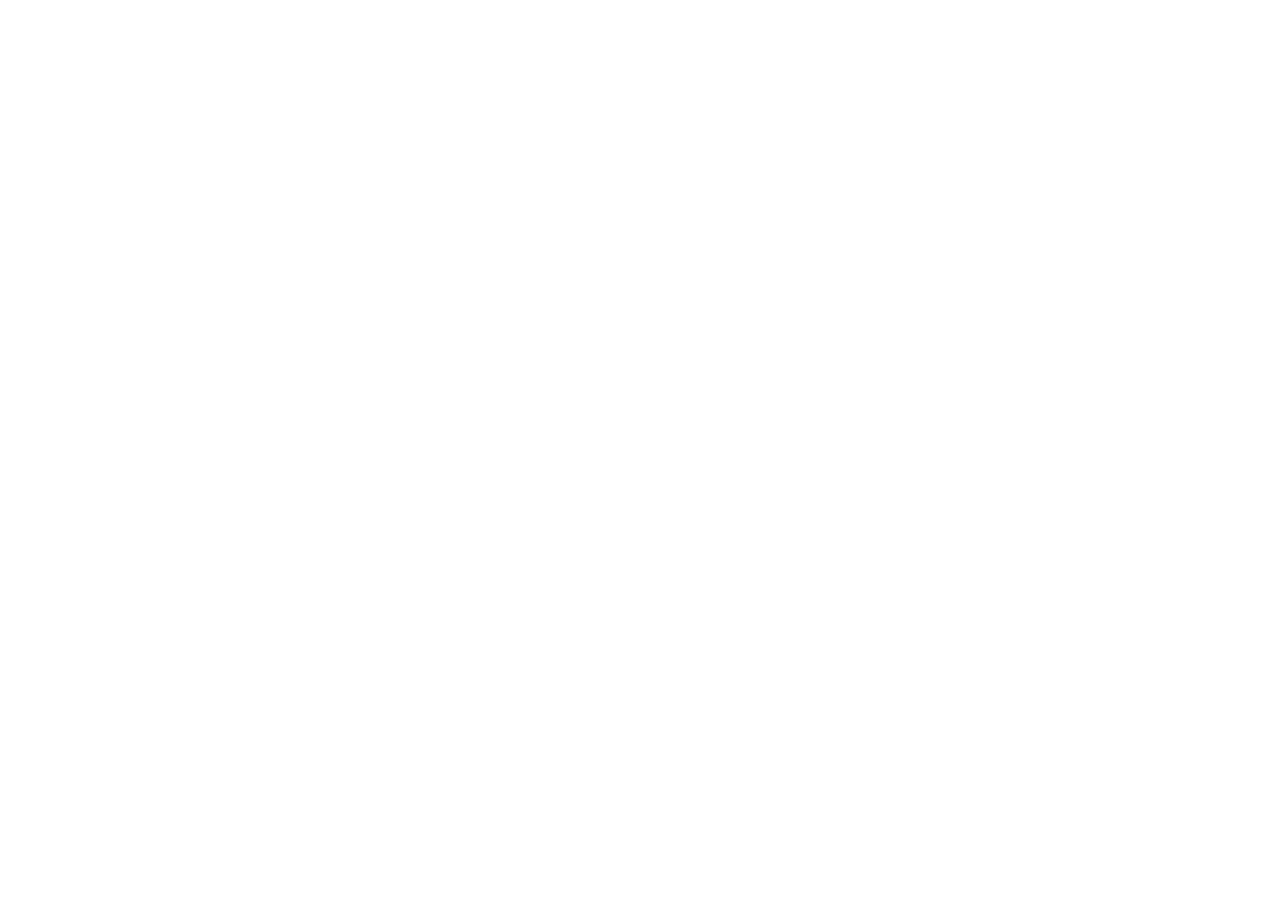
==== 3.todo list/index.html @ a86fa26b "todo" ====
<!DOCTYPE html>
<html lang="en">
<head>
    <meta charset="UTF-8">
    <meta http-equiv="X-UA-Compatible" content="IE=edge">
    <meta name="viewport" content="width=device-width, initial-scale=1.0">
    <title>Document</title>
</head>
<body>
    
</body>
</html>
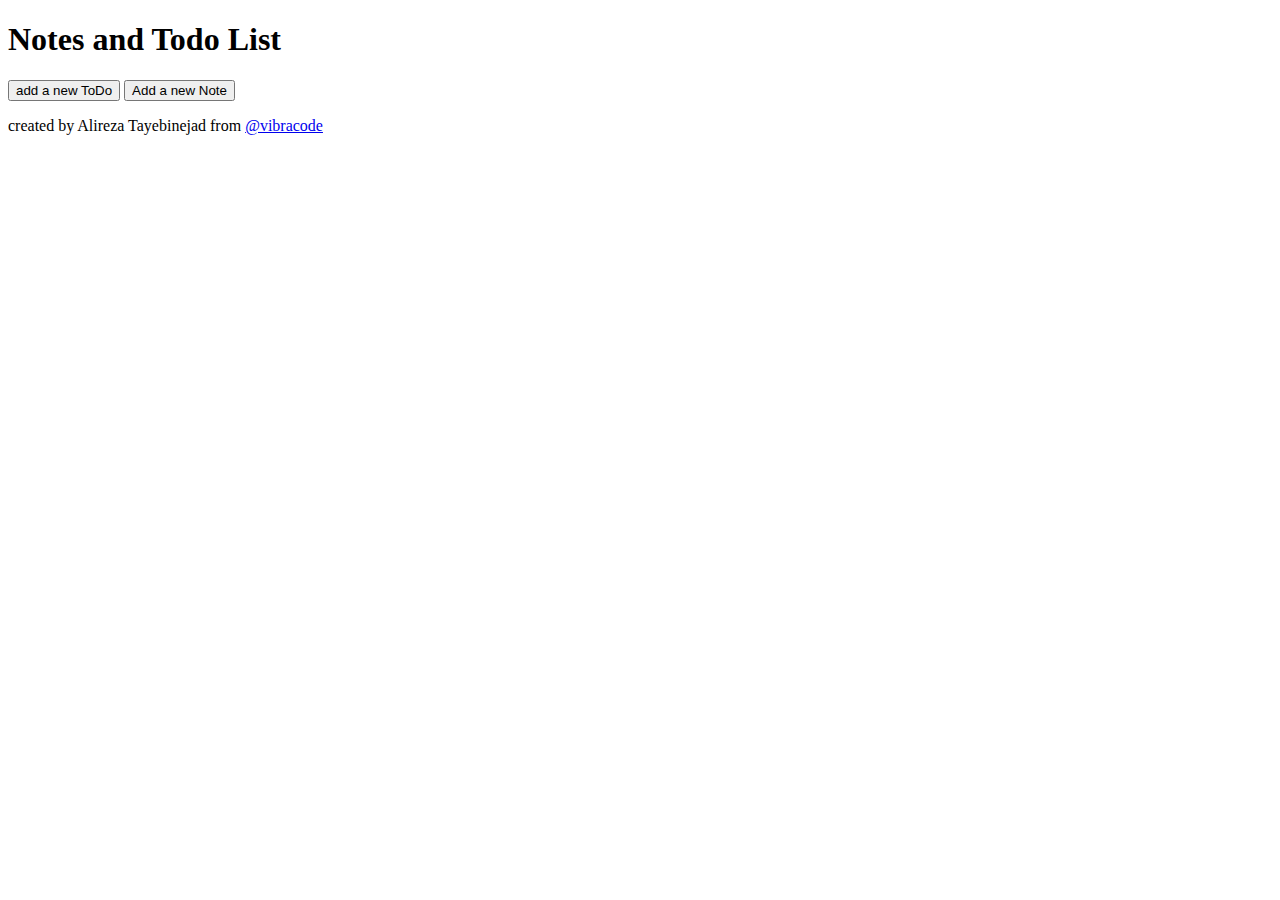
==== commit 5a1b3571: "todo html part" ====
--- a/3.todo list/index.html
+++ b/3.todo list/index.html
@@ -5,8 +5,42 @@
     <meta http-equiv="X-UA-Compatible" content="IE=edge">
     <meta name="viewport" content="width=device-width, initial-scale=1.0">
     <title>Document</title>
+    <link rel="stylesheet" href="styles.css" />
+	<script src="scripts.js" defer></script>
 </head>
 <body>
-    
+    <section class="background">
+        <h1>Notes and Todo List</h1>
+        <div id="add-btn">
+            <button class="enter-btn" id="new-todo">add a new ToDo</button>
+            <button class="enter-btn" id="new-note">Add a new Note</button>
+        </div>
+    </section>
+    <section id="popups" style="display: none">
+        <form id="newtodo-popup" style="display: none">
+            <img class="close-popup-btn" src="images/close-icon.png" alt="close" />
+            <label for="newtodo-title">Enter todo:</label>
+            <input type="text" id="newtodo-title" autocomplete="off" />
+            <button id="todo-submit">Add to notes</button>
+        </form>
+        <form id="newnote-popup" style="display: none">
+            <img class="close-popup-btn" src="images/close-icon.png" alt="close" />
+            <label for="newnote-title">Enter note title:</label>
+            <input type="text" id="newnote-title" autocomplete="off" /><br />
+            <label for="newnote-description">Enter note description:</label>
+            <textarea name="textDescription" id="newnote-description" cols="30" rows="10"></textarea>
+            <button id="note-submit">Add to notes</button>
+        </form>
+    </section>
+    <div class="center-lists">
+        <section id="todo-note">
+            <div class="todo-list"></div>
+            <div class="note-list"></div>
+        </section>
+    </div>
+    <p class="copyright">
+        created by Alireza Tayebinejad from
+        <a href="https://github.com/vibracode">@vibracode</a>
+    </p>
 </body>
 </html>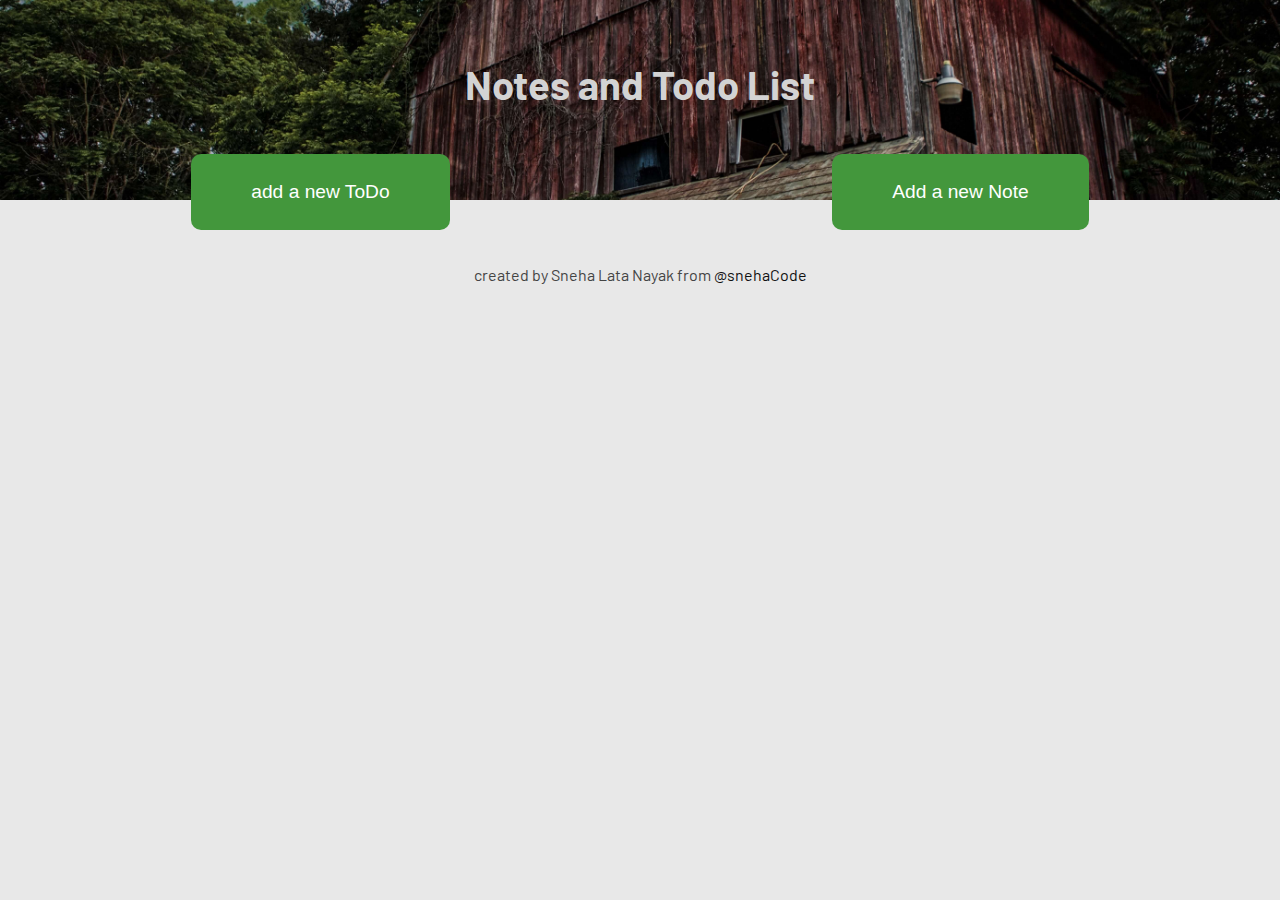
==== commit 152fbb63: "complete" ====
--- a/3.todo list/index.html
+++ b/3.todo list/index.html
@@ -39,8 +39,8 @@
         </section>
     </div>
     <p class="copyright">
-        created by Alireza Tayebinejad from
-        <a href="https://github.com/vibracode">@vibracode</a>
+        created by Sneha Lata Nayak from
+        <a href="https://github.com/nayaksneha07482">@snehaCode</a>
     </p>
 </body>
 </html>--- a/3.todo list/styles.css
+++ b/3.todo list/styles.css
@@ -0,0 +1,302 @@
+@import url("https://fonts.googleapis.com/css2?family=Barlow:wght@300;400;500&display=swap");
+
+* {
+	padding: 0;
+	margin: 0;
+}
+body {
+	font-family: "Barlow", sans-serif;
+	background-color: #e8e8e8;
+	color: rgb(65, 65, 65);
+}
+
+/* head */
+
+.background {
+	background: url("images/bg1.jpg") no-repeat;
+	background-size: cover;
+	background-position-y: center;
+	height: 200px;
+	display: flex;
+	align-items: flex-end;
+	justify-content: center;
+	position: relative;
+}
+h1 {
+	position: absolute;
+	top: 30%;
+	color: #d3d3d3;
+	font-size: 40px;
+}
+#add-btn {
+	margin-bottom: -30px;
+	display: flex;
+	justify-content: space-around;
+	width: 100%;
+}
+
+#add-btn .enter-btn {
+	min-height: 76px;
+	border: none;
+	background-color: #43973c;
+	border-radius: 10px;
+	font-size: larger;
+	color: white;
+	cursor: pointer;
+	padding: 20px 60px;
+	transition: 0.3s;
+}
+#add-btn .enter-btn:hover {
+	background-color: #58b150;
+}
+/* popups */
+
+#popups {
+	position: absolute;
+	top: 0;
+	z-index: 9;
+	height: 100vh;
+	width: 100%;
+	display: flex;
+	align-items: center;
+	justify-content: center;
+}
+#newnote-popup {
+	display: flex;
+	flex-direction: column;
+	background-color: white;
+	width: 50%;
+	padding: 30px;
+	box-shadow: 0 0 40px rgb(112, 112, 112);
+	position: relative;
+}
+#newnote-title {
+	min-height: 40px;
+}
+#newnnewtodoote-description {
+	min-height: 80px;
+}
+#newnote-popup button {
+	background-color: #43973c;
+	border: none;
+	color: white;
+	padding: 15px;
+	margin-top: 20px;
+	cursor: pointer;
+}
+
+#newnote-popup button:hover {
+	background-color: #59b651;
+}
+#newnote-popup img {
+	width: 25px;
+	position: absolute;
+	right: 5px;
+	top: 5px;
+	cursor: pointer;
+}
+#newtodo-popup {
+	display: flex;
+	flex-direction: column;
+	background-color: white;
+	width: 50%;
+	padding: 30px;
+	position: relative;
+	box-shadow: 0 0 40px rgb(112, 112, 112);
+}
+#newtodo-title {
+	min-height: 40px;
+}
+#newtodo-description {
+	min-height: 80px;
+}
+#newtodo-popup button {
+	background-color: #43973c;
+	border: none;
+	color: white;
+	padding: 15px;
+	margin-top: 20px;
+	cursor: pointer;
+}
+
+#newtodo-popup button:hover {
+	background-color: #59b651;
+}
+#newtodo-popup img {
+	width: 25px;
+	position: absolute;
+	right: 5px;
+	top: 5px;
+	cursor: pointer;
+}
+/* body */
+
+#todo-note {
+	max-width: 1200px;
+	position: relative;
+	margin: auto;
+	margin-top: 50px;
+	display: grid;
+	grid-template-columns: 50% 50%;
+}
+
+/* to do */
+
+.todo-list {
+	grid-column: 1 / 2;
+}
+.todo-list .todo {
+	min-height: 40px;
+	background-color: white;
+	margin: 10px;
+	padding: 10px;
+	border-radius: 10px;
+	position: relative;
+	display: flex;
+	transition: box-shadow 0.3s;
+}
+.todo-list .todo:hover {
+	box-shadow: 0 0 10px rgb(189, 189, 189);
+}
+.todo-list .todo .todo-text {
+	max-width: 80%;
+	word-wrap: break-word;
+}
+.todo-list .todo-btns {
+	position: absolute;
+	right: 0;
+	margin-right: 9px;
+}
+.todo-list button {
+	border: none;
+	padding: 5px 8px;
+	height: 40px;
+	cursor: pointer;
+	border-radius: 10px;
+}
+.todo-list img {
+	width: 20px;
+}
+
+.todo-list .done-btn {
+	background-color: #44973ccb;
+	transition: 0.3s;
+}
+.todo-list .done-btn:hover {
+	background-color: #6dc764cb;
+}
+.todo-list .delete-btn {
+	background-color: #e93c3cd2;
+	transition: 0.3s;
+}
+.todo-list .delete-btn:hover {
+	background-color: #f05757d2;
+}
+
+/* note */
+
+.note-list {
+	grid-column: 2 / 3;
+	display: flex;
+	flex-wrap: wrap;
+	justify-content: center;
+}
+.note-list .note {
+	width: 40%;
+	max-height: 200px;
+	min-height: 100px;
+	background-color: white;
+	margin: 10px;
+	padding: 10px;
+	border-radius: 10px;
+	position: relative;
+	overflow-y: auto;
+	transition: box-shadow 0.3s;
+}
+.note-list .note:hover {
+	box-shadow: 0 0 10px rgb(189, 189, 189);
+}
+.note-list .note::-webkit-scrollbar {
+	width: 5px;
+}
+.note-list .note::-webkit-scrollbar-track {
+	background-color: rgb(230, 230, 230);
+	border-radius: 50px;
+}
+.note-list .note::-webkit-scrollbar-thumb {
+	background-color: rgb(199, 199, 199);
+	border-radius: 50px;
+}
+
+.note-list .note .note-title {
+	text-align: center;
+	background-color: rgb(236, 236, 236);
+	padding: 8px 0;
+	margin-bottom: 5px;
+	border-radius: 10px;
+	color: rgb(88, 88, 88);
+	word-wrap: break-word;
+}
+.note-text {
+	word-wrap: break-word;
+}
+.note-list button {
+	border: none;
+	padding: 5px 8px;
+	height: 40px;
+	cursor: pointer;
+	border-radius: 10px;
+}
+.note-list .note-btns {
+	position: absolute;
+	right: 0;
+	bottom: 10px;
+	margin-right: 9px;
+}
+.note-list img {
+	width: 20px;
+}
+
+.note-list .delete-btn {
+	background-color: #e93c3cd2;
+	transition: 0.3s;
+}
+.note-list .delete-btn:hover {
+	background-color: #f05757d2;
+}
+/* copy right */
+
+.copyright {
+	text-align: center;
+	margin: 15px;
+	color: rgb(68, 68, 68);
+}
+.copyright a {
+	text-decoration: none;
+	color: rgb(17, 17, 17);
+}
+@media screen and (max-width: 840px) {
+	.note-list .note {
+		width: 100%;
+	}
+}
+@media screen and (max-width: 570px) {
+	#add-btn .enter-btn {
+		font-size: 14px;
+		padding: 0px 28px;
+		min-height: 64px;
+	}
+	#todo-note {
+		grid-template-columns: 100%;
+	}
+	.note-list {
+		grid-column: 1 / -1;
+	}
+	.todo-list {
+		grid-column: 1/-1;
+	}
+}
+@media screen and (max-width: 480px) {
+	.note-list .note {
+	}
+}